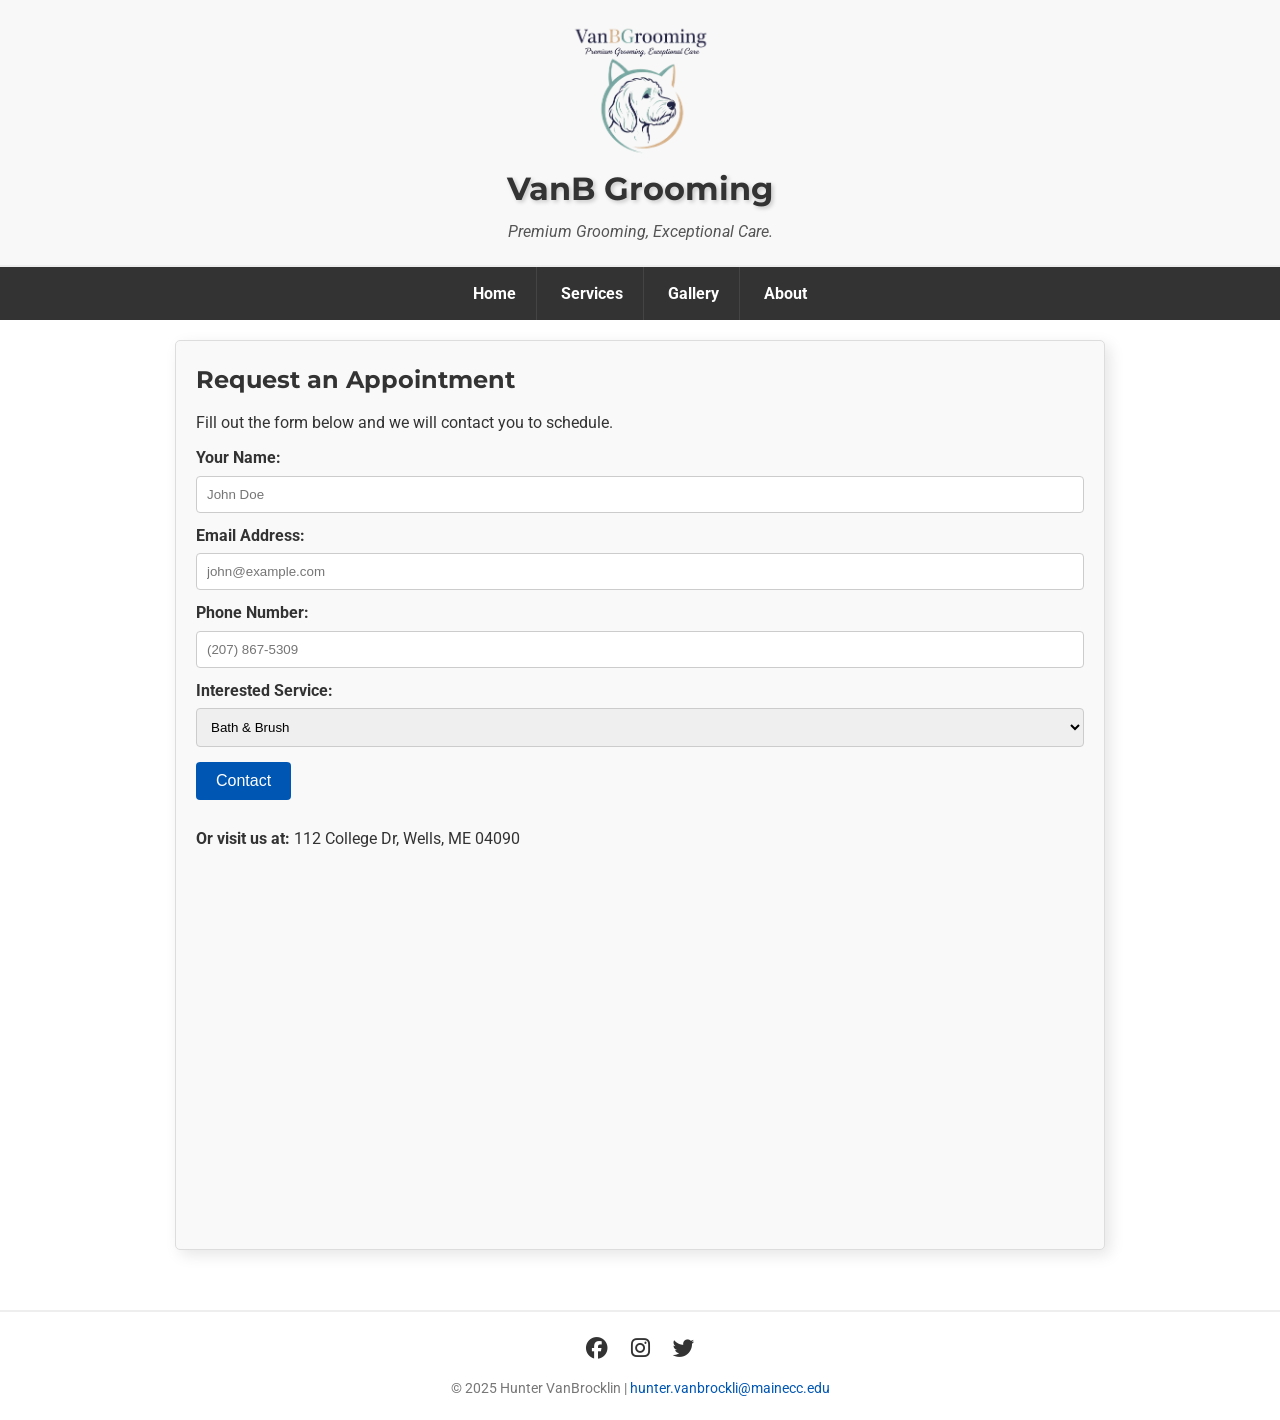
==== about.html @ a6453a8b "Base Site upload from last semester." ====
<!DOCTYPE html>
<html lang="en">
<head>
    <meta charset="UTF-8">
    <meta name="viewport" content="width=device-width, initial-scale=1.0">
    <link href="https://fonts.googleapis.com/css2?family=Montserrat:wght@700&family=Roboto:wght@400;700&display=swap" rel="stylesheet">
    <link rel="stylesheet" href="css/style.css">
    <script src="scripts/script.js"></script>
    <link rel="stylesheet" href="https://cdnjs.cloudflare.com/ajax/libs/font-awesome/6.5.1/css/all.min.css">

    <title>VanB Grooming - About Us</title>
</head>
<body>

<header>
    <figure>
        <img src="images/VBGlogo.png" alt="VanB Grooming Logo" style="margin: 0 auto; max-width: 150px;">
        <h1>VanB Grooming</h1>
        <figcaption>Premium Grooming, Exceptional Care.</figcaption>
    </figure>
</header>

<nav>
<div id="mobile-menu-btn" class="mobile-only" onclick="toggleMenu()" style="color: white; padding: 10px; font-weight: bold;">Menu ▼</div>
<ul id="nav-list">
    <li><a href="index.html">Home</a></li>
    <li><a href="services.html">Services</a></li>
    <li><a href="gallery.html">Gallery</a></li>
    <li><a href="about.html">About</a></li>
</ul>
</nav>

<main class="container">

    <section id="contact">
        <h2>Request an Appointment</h2>
        <p>Fill out the form below and we will contact you to schedule.</p>

        <form action="#" method="post">
            <label for="name">Your Name:</label>
            <input type="text" id="name" name="name" placeholder="John Doe" required>

            <label for="email">Email Address:</label>
            <input type="email" id="email" name="email" placeholder="john@example.com" required>

            <label for="phone">Phone Number:</label>
            <input type="tel" id="phone" name="phone" placeholder="(207) 867-5309" required>

            <label for="service-type">Interested Service:</label>
            <select id="service-type" name="service-type">
                <option value="bath">Bath & Brush</option>
                <option value="spa">Full Spa</option>
                <option value="puppy">Puppy Trim</option>
            </select>

            <button type="submit">Contact</button>
        </form>

        <br>
        <p><strong>Or visit us at:</strong> 112 College Dr, Wells, ME 04090</p>

        <div class="responsive-map-container">
            <iframe src="https://www.google.com/maps/embed?pb=!1m18!1m12!1m3!1d11613.433305606386!2d-70.60921417150124!3d43.306757816701264!2m3!1f0!2f0!3f0!3m2!1i1024!2i768!4f13.1!3m3!1m2!1s0x89e2a838bcb01df1%3A0xdb0def4c7c2e0e3a!2s112%20College%20Dr%2C%20Wells%2C%20ME%2004090!5e0!3m2!1sen!2sus!4v1761177709280!5m2!1sen!2sus" style="border:0;" allowfullscreen="" loading="lazy"></iframe>
        </div>
    </section>
</main>

<footer>
    <div class="social-media">
        <a href="https://facebook.com" target="_blank"><i class="fab fa-facebook"></i></a>
        <a href="https://instagram.com" target="_blank"><i class="fab fa-instagram"></i></a>
        <a href="https://twitter.com" target="_blank"><i class="fab fa-twitter"></i></a>
    </div>
    <p>© 2025 Hunter VanBrocklin | <a href="mailto:hunter.vanbrockli@mainecc.edu">hunter.vanbrockli@mainecc.edu</a></p>
</footer>

</body>
</html>
---- css/style.css ----
/*
  Name: VanBrocklin, Hunter J.
  File name: style.css
  Date: 11/28/2025
*/

/* CSS Reset Rule */
* {
    margin: 0;
    padding: 0;
    box-sizing: border-box;
}

article, section, aside, figure, figcaption, audio {
    display: block;
}

/* General Body */
body {
    font-family: "Roboto", Arial, "Helvetica Neue", Helvetica, sans-serif;
    line-height: 1.6;
    background-color: #FFFFFF;
    color: #333333;
}

h1, h2, h3, h4, h5, h6 {
    font-family: "Montserrat", sans-serif;
    margin-bottom: 10px;
}
/* remove audio and seperate in to fix the broken audio player.....Oops */
img, iframe {
    display: block;
    max-width: 100%;
    height: auto;
    margin: 10px auto;
}
audio {
    display: block;
    max-width: 100%;
    margin: 10px auto;
}
/* Removed height: auto so the player retains its default size */

a {
    color: #0056b3;
    text-decoration: none;
}

/* Header */
header {
    background-color: #f8f8f8;
    padding: 20px 15px;
    text-align: center;
    border-bottom: 2px solid #eeeeee;
}

header figure {
    margin: 0;
    padding: 0;
}

header h1 {
    text-shadow: 2px 2px 4px rgba(0,0,0,0.2);
    margin-bottom: 5px;
}

header figcaption {
    font-style: italic;
    color: #555;
    margin-top: 5px;
}

/* Navigation */
nav {
    background-color: #333;
    text-align: center;
    padding: 0;
}

nav ul {
    list-style-type: none;
    display: none;
    width: 100%;
}

nav li {
    display: block;
    border-bottom: 1px solid #444;
}

nav li:last-child {
    border-bottom: none;
}

nav a {
    color: #FFFFFF;
    font-weight: bold;
    display: block;
    padding: 14px 20px;
}

.mobile-only {
    cursor: pointer;
    display: block;
}

/* Main Content */
.container {
    width: 100%;
    padding: 20px 15px;
}

section#contact, section.service-card {
    background-color: #f9f9f9;
    border: 1px solid #ddd;
    padding: 20px;
    border-radius: 5px;
    margin-bottom: 20px;
    box-shadow: 5px 5px 15px rgba(0,0,0,0.1);
    transition: transform 0.3s ease;
}

section.service-card:hover, section#contact:hover {
    transform: scale(1.02);
}

.responsive-map-container {
    position: relative;
    overflow: hidden;
    width: 100%;
    max-width: 600px; /* Limits the width so it's not huge anymore and has a border */
    aspect-ratio: 16 / 9; /* Keeps the rectangular shape */
    margin: 20px auto; /* hopefully centers the map... It did for me... */
}

.responsive-map-container iframe {
    position: absolute;
    top: 0;
    left: 0;
    width: 100%;
    height: 100%;
    border: 0;
}

/* Hero Banner */
.hero-banner {
    background-image: url('../images/homeBG.jpg');
    background-size: cover;
    background-position: center;
    color: #FFFFFF;
    text-align: center;
    padding: 60px 20px;
    margin-bottom: 20px;
    border-radius: 5px;
    box-shadow: inset 0 0 0 1000px rgba(0,0,0,0.5);
}

.hero-banner h3 {
    color: #FFFFFF;
    font-size: 2em;
    text-shadow: 2px 2px 4px rgba(0,0,0,0.5);
}

.hero-banner p {
    font-size: 1.2em;
    max-width: 600px;
    margin: 0 auto;
}

/* Gallery Grid */
.gallery-grid {
    display: grid;
    gap: 20px;
}

.gallery-grid figure {
    margin: 0;
    box-shadow: 5px 5px 15px rgba(0,0,0,0.1);
    transition: transform 0.3s ease;
}

.gallery-grid figure:hover {
    transform: scale(1.03);
}

.gallery-grid img {
    width: 100%;
    height: auto;
    display: block;
    border-radius: 5px 5px 0 0;
}

.gallery-grid figcaption {
    background-color: #f9f9f9;
    padding: 10px;
    text-align: center;
    border-radius: 0 0 5px 5px;
    font-weight: bold;
}

/* Form Styling */
form label {
    display: block;
    margin-top: 10px;
    font-weight: bold;
}

form input, form select, form textarea {
    width: 100%;
    padding: 10px;
    margin-top: 5px;
    border: 1px solid #ccc;
    border-radius: 4px;
}

form button {
    margin-top: 15px;
    padding: 10px 20px;
    background-color: #0056b3;
    color: white;
    border: none;
    border-radius: 4px;
    cursor: pointer;
    font-size: 16px;
}

form button:hover {
    background-color: #004494;
}

/* Table Styling */
table {
    width: 100%;
    border-collapse: collapse;
    margin-top: 20px;
}

table th, table td {
    border: 1px solid #ddd;
    padding: 12px;
    text-align: left;
}

table th {
    background-color: #333;
    color: white;
}

table tr:nth-child(even) {
    background-color: #f2f2f2;
}

/* --- Social Media Footer Styles --- */
footer {
    text-align: center;
    padding: 20px 15px;
    margin-top: 20px;
    border-top: 2px solid #eeeeee;
    font-size: 0.9em;
    color: #777;
}

.social-media {
    margin-bottom: 10px;
}

.social-media a {
    color: #333;
    margin: 0 10px;
    font-size: 1.5em; /* Makes icons bigger */
    text-decoration: none;
    display: inline-block;
    transition: color 0.3s ease;
}

.social-media a:hover {
    color: #0056b3; /* Blue on hover */
}

/* MEDIA QUERIES */

/* Tablet View */
@media screen and (min-width: 768px) {
    .container {
        width: 90%;
        margin: 0 auto;
    }

    nav ul {
        display: block;
    }

    nav li {
        display: inline-block;
        border-bottom: none;
        border-right: 1px solid #444;
    }

    nav li:last-child {
        border-right: none;
    }

    .services-grid {
        display: grid;
        grid-template-columns: 1fr 1fr;
        gap: 20px;
    }

    .gallery-grid {
        grid-template-columns: 1fr 1fr;
    }
}

/* Desktop View */
@media screen and (min-width: 1024px) {
    .container {
        max-width: 960px;
    }

    .mobile-only {
        display: none;
    }

    .desktop-only {
        display: block;
    }

    nav a:hover {
        color: #0056b3;
        background-color: #ffffff;
        text-decoration: underline;
    }

    .services-grid {
        grid-template-columns: 1fr 1fr 1fr;
    }
}
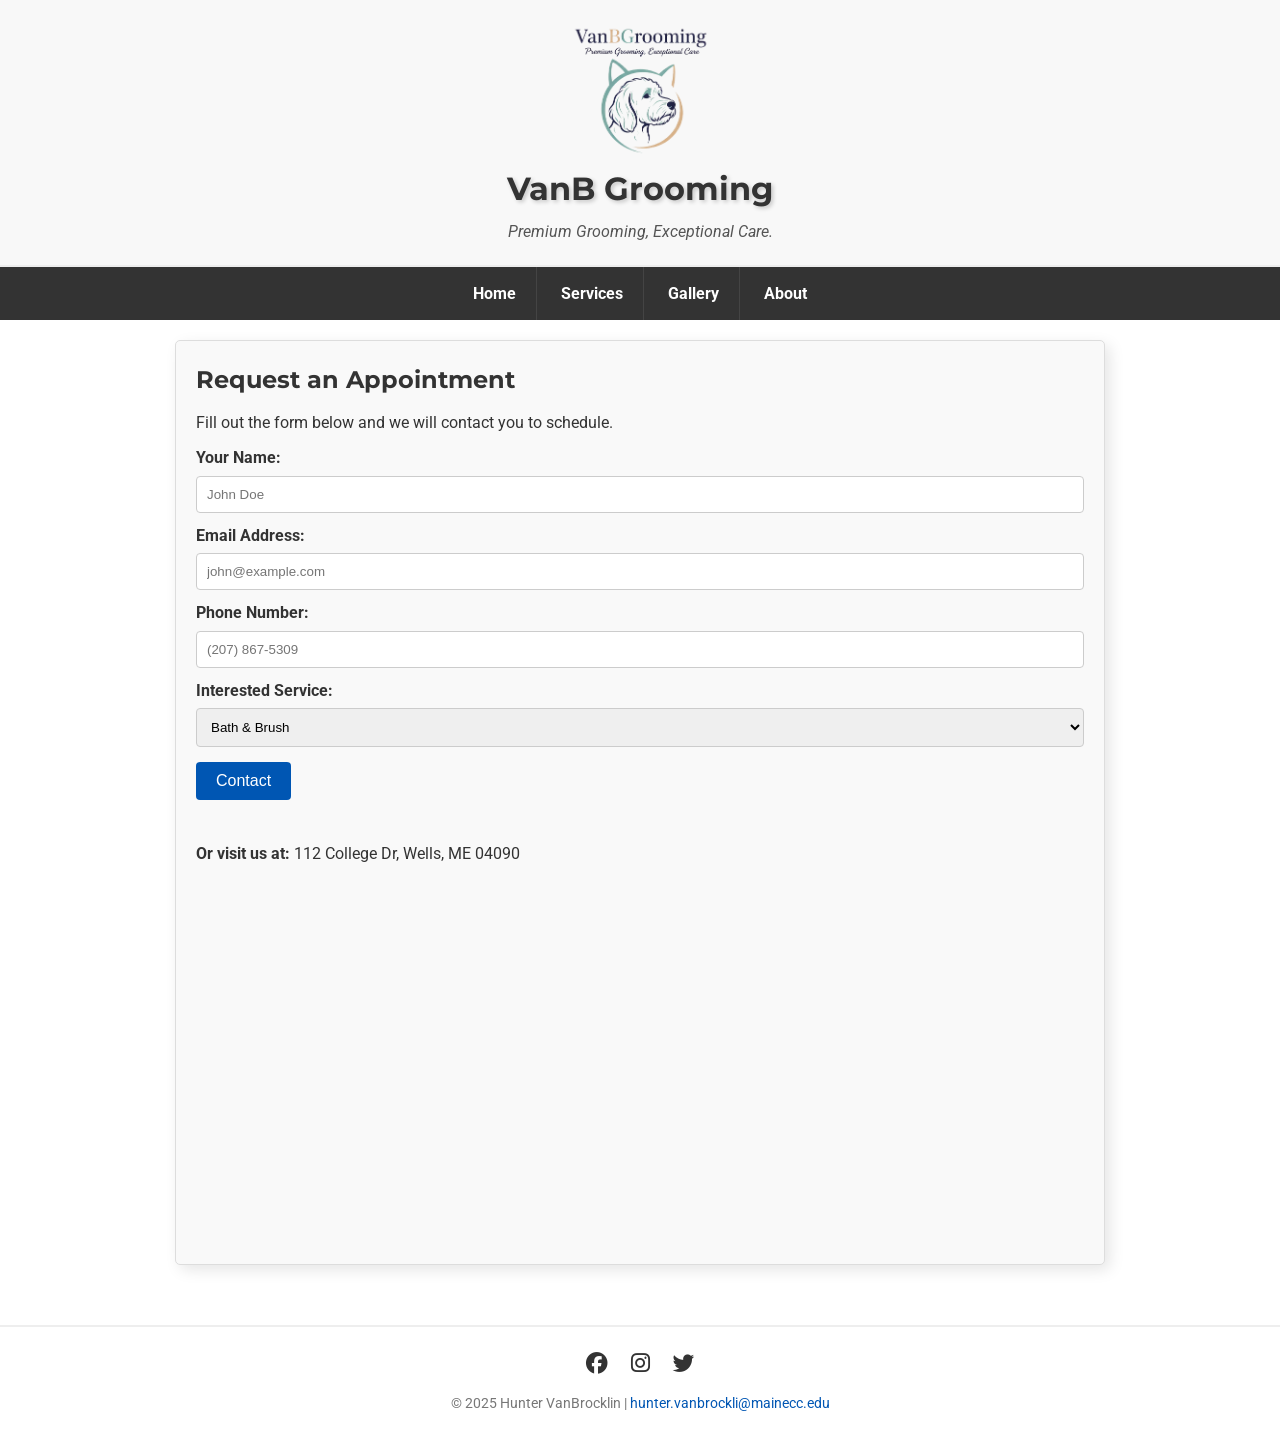
==== commit c22211b3: "Week 4: Added error handling functionality to appt form. Also seperated validation funcs to own js f" ====
--- a/about.html
+++ b/about.html
@@ -7,6 +7,7 @@
     <link rel="stylesheet" href="css/style.css">
     <script src="scripts/script.js"></script>
     <link rel="stylesheet" href="https://cdnjs.cloudflare.com/ajax/libs/font-awesome/6.5.1/css/all.min.css">
+    <script src="scripts/validation.js"></script>
 
     <title>VanB Grooming - About Us</title>
 </head>
@@ -36,7 +37,7 @@
         <h2>Request an Appointment</h2>
         <p>Fill out the form below and we will contact you to schedule.</p>
 
-        <form action="#" method="post">
+        <form id="appointment-form" action="#" method="post" onsubmit="return validateForm(event)">
             <label for="name">Your Name:</label>
             <input type="text" id="name" name="name" placeholder="John Doe" required>
 
@@ -54,8 +55,8 @@
             </select>
 
             <button type="submit">Contact</button>
+            <p id="form-error" style="color: red; font-weight: bold; margin-top: 15px;"></p>
         </form>
-
         <br>
         <p><strong>Or visit us at:</strong> 112 College Dr, Wells, ME 04090</p>
 
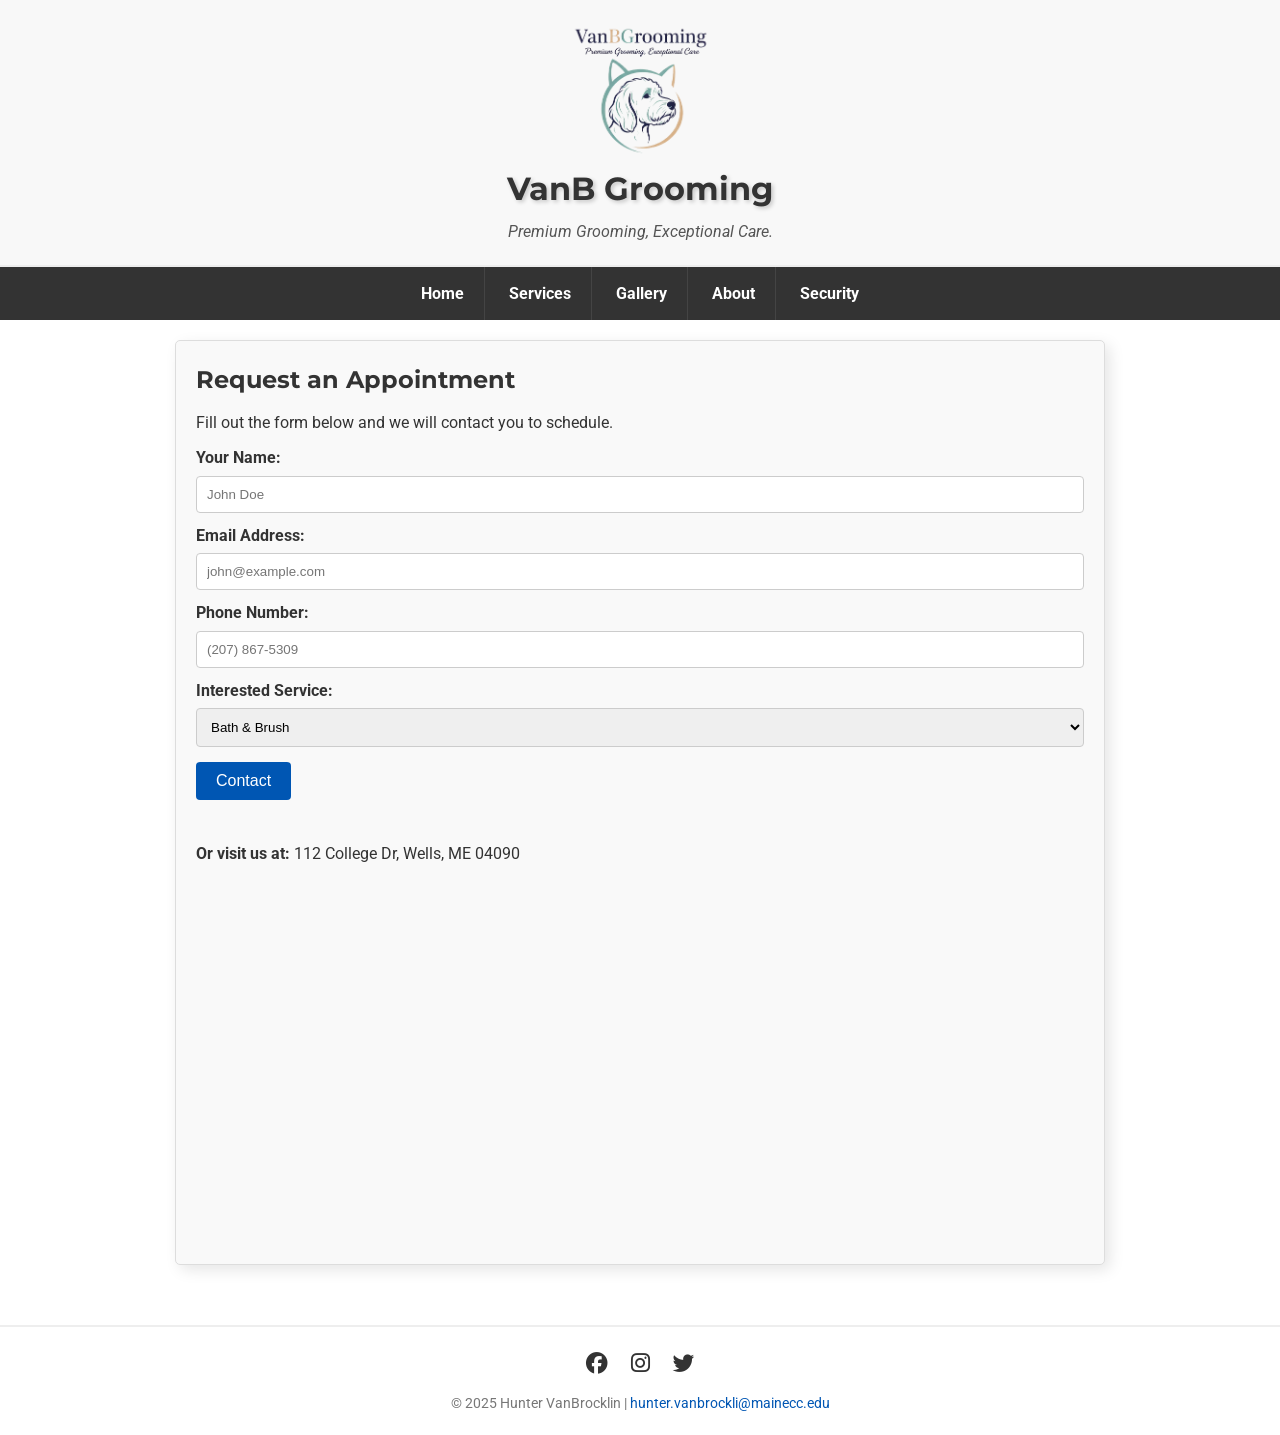
==== commit 719a0c69: "Week 5: Web Security additions with try catch for attempts at displaying the requested data" ====
--- a/about.html
+++ b/about.html
@@ -28,6 +28,7 @@
     <li><a href="services.html">Services</a></li>
     <li><a href="gallery.html">Gallery</a></li>
     <li><a href="about.html">About</a></li>
+    <li><a href="security.html">Security</a></li>
 </ul>
 </nav>
 
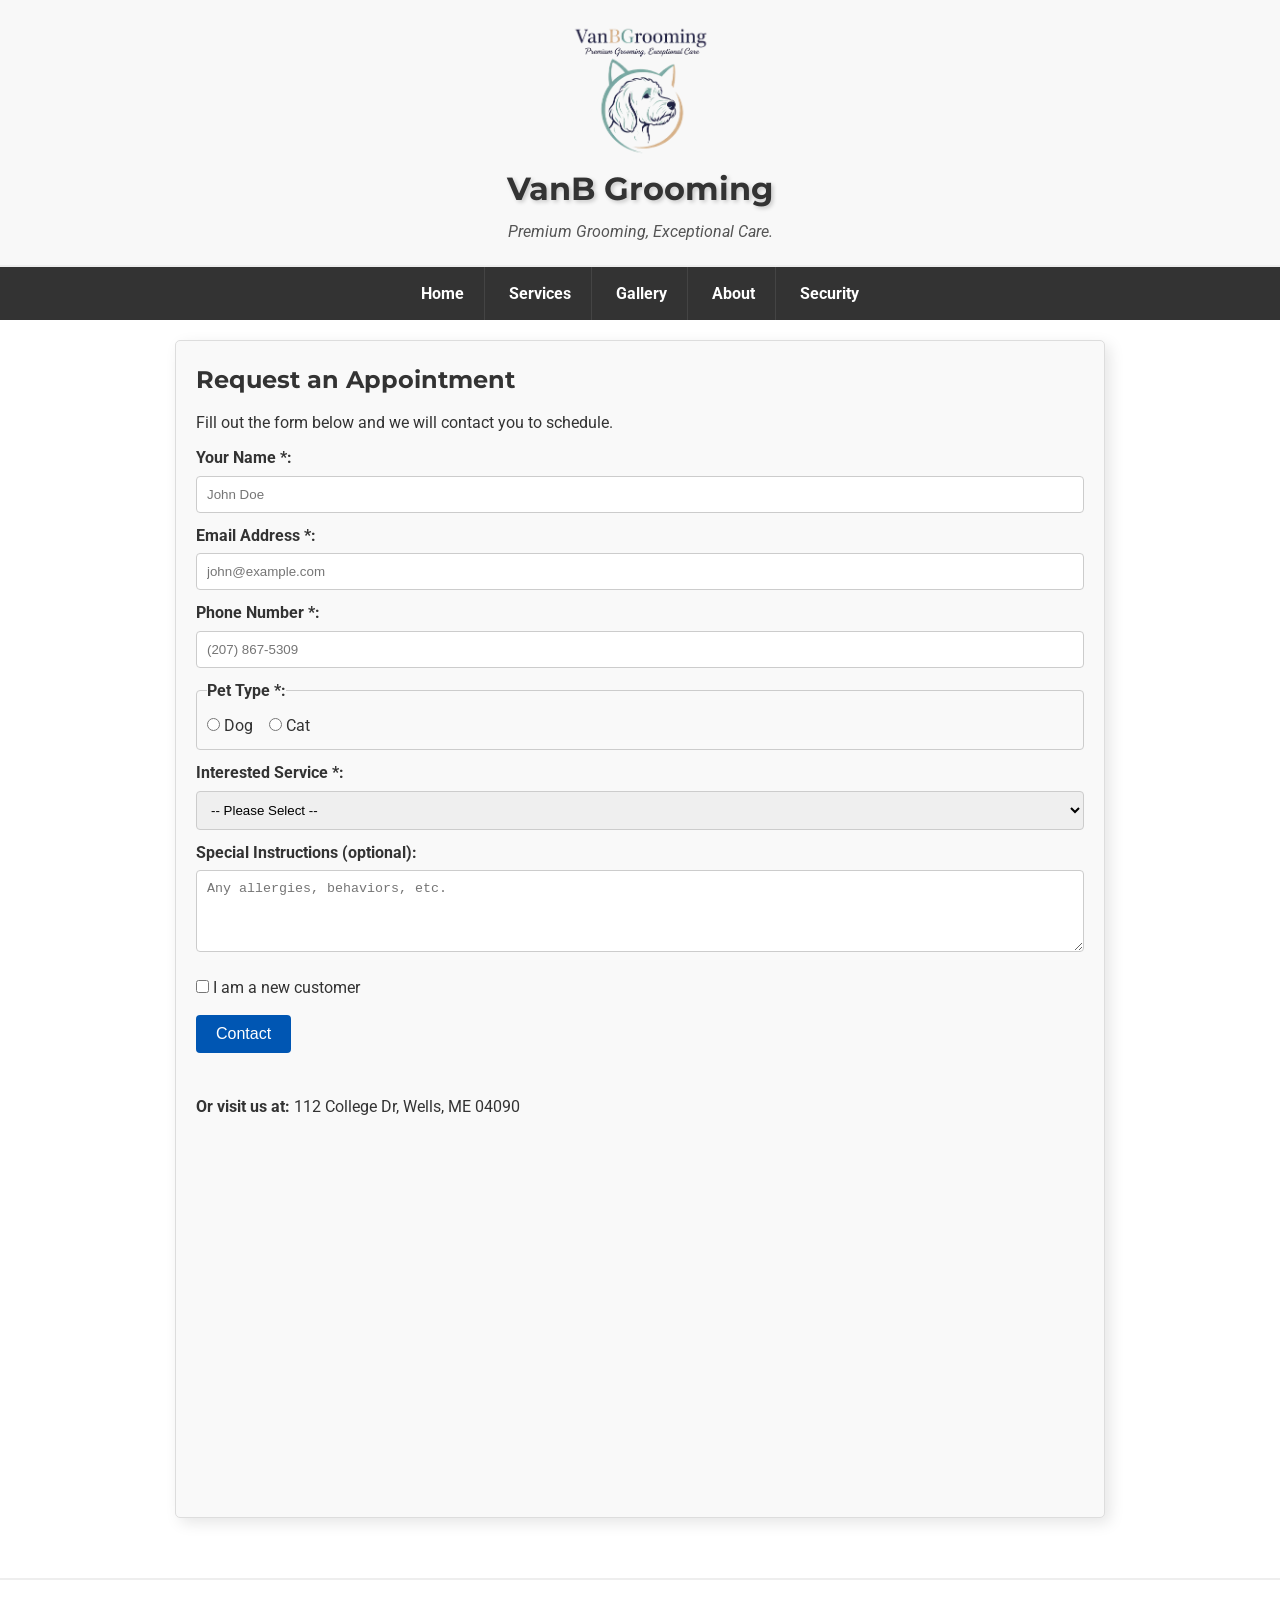
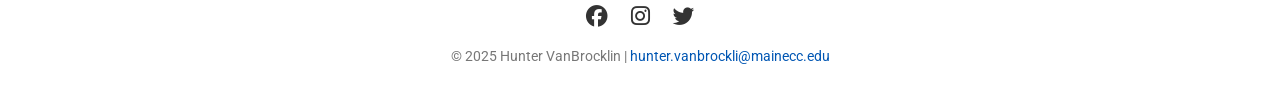
==== commit 545bc2d1: "Week 6: Updated the appt to use 3+ field types and verify that all required data is present and prov" ====
--- a/about.html
+++ b/about.html
@@ -39,24 +39,42 @@
         <p>Fill out the form below and we will contact you to schedule.</p>
 
         <form id="appointment-form" action="#" method="post" onsubmit="return validateForm(event)">
-            <label for="name">Your Name:</label>
-            <input type="text" id="name" name="name" placeholder="John Doe" required>
+            <label for="name">Your Name *:</label>
+            <input type="text" id="name" name="name" placeholder="John Doe">
 
-            <label for="email">Email Address:</label>
-            <input type="email" id="email" name="email" placeholder="john@example.com" required>
+            <label for="email">Email Address *:</label>
+            <input type="email" id="email" name="email" placeholder="john@example.com">
 
-            <label for="phone">Phone Number:</label>
-            <input type="tel" id="phone" name="phone" placeholder="(207) 867-5309" required>
+            <label for="phone">Phone Number *:</label>
+            <input type="tel" id="phone" name="phone" placeholder="(207) 867-5309">
 
-            <label for="service-type">Interested Service:</label>
+            <fieldset style="margin-top: 10px; border: 1px solid #ccc; padding: 10px; border-radius: 4px;">
+                <legend style="font-weight: bold;">Pet Type *:</legend>
+                <input type="radio" id="pet-dog" name="pet-type" value="dog" style="width: auto;">
+                <label for="pet-dog" style="display: inline; font-weight: normal;">Dog</label>
+                &nbsp;&nbsp;
+                <input type="radio" id="pet-cat" name="pet-type" value="cat" style="width: auto;">
+                <label for="pet-cat" style="display: inline; font-weight: normal;">Cat</label>
+            </fieldset>
+
+            <label for="service-type">Interested Service *:</label>
             <select id="service-type" name="service-type">
+                <option value="">-- Please Select --</option>
                 <option value="bath">Bath & Brush</option>
                 <option value="spa">Full Spa</option>
                 <option value="puppy">Puppy Trim</option>
             </select>
 
+            <label for="instructions">Special Instructions (optional):</label>
+            <textarea id="instructions" name="instructions" rows="4" placeholder="Any allergies, behaviors, etc."></textarea>
+
+            <div style="margin-top: 15px;">
+                <input type="checkbox" id="new-customer" name="new-customer" style="width: auto;">
+                <label for="new-customer" style="display: inline; font-weight: normal;">I am a new customer</label>
+            </div>
+
             <button type="submit">Contact</button>
-            <p id="form-error" style="color: red; font-weight: bold; margin-top: 15px;"></p>
+            <p id="form-error" style="color: red; font-weight: bold; margin-top: 15px; line-height: 1.4;"></p>
         </form>
         <br>
         <p><strong>Or visit us at:</strong> 112 College Dr, Wells, ME 04090</p>
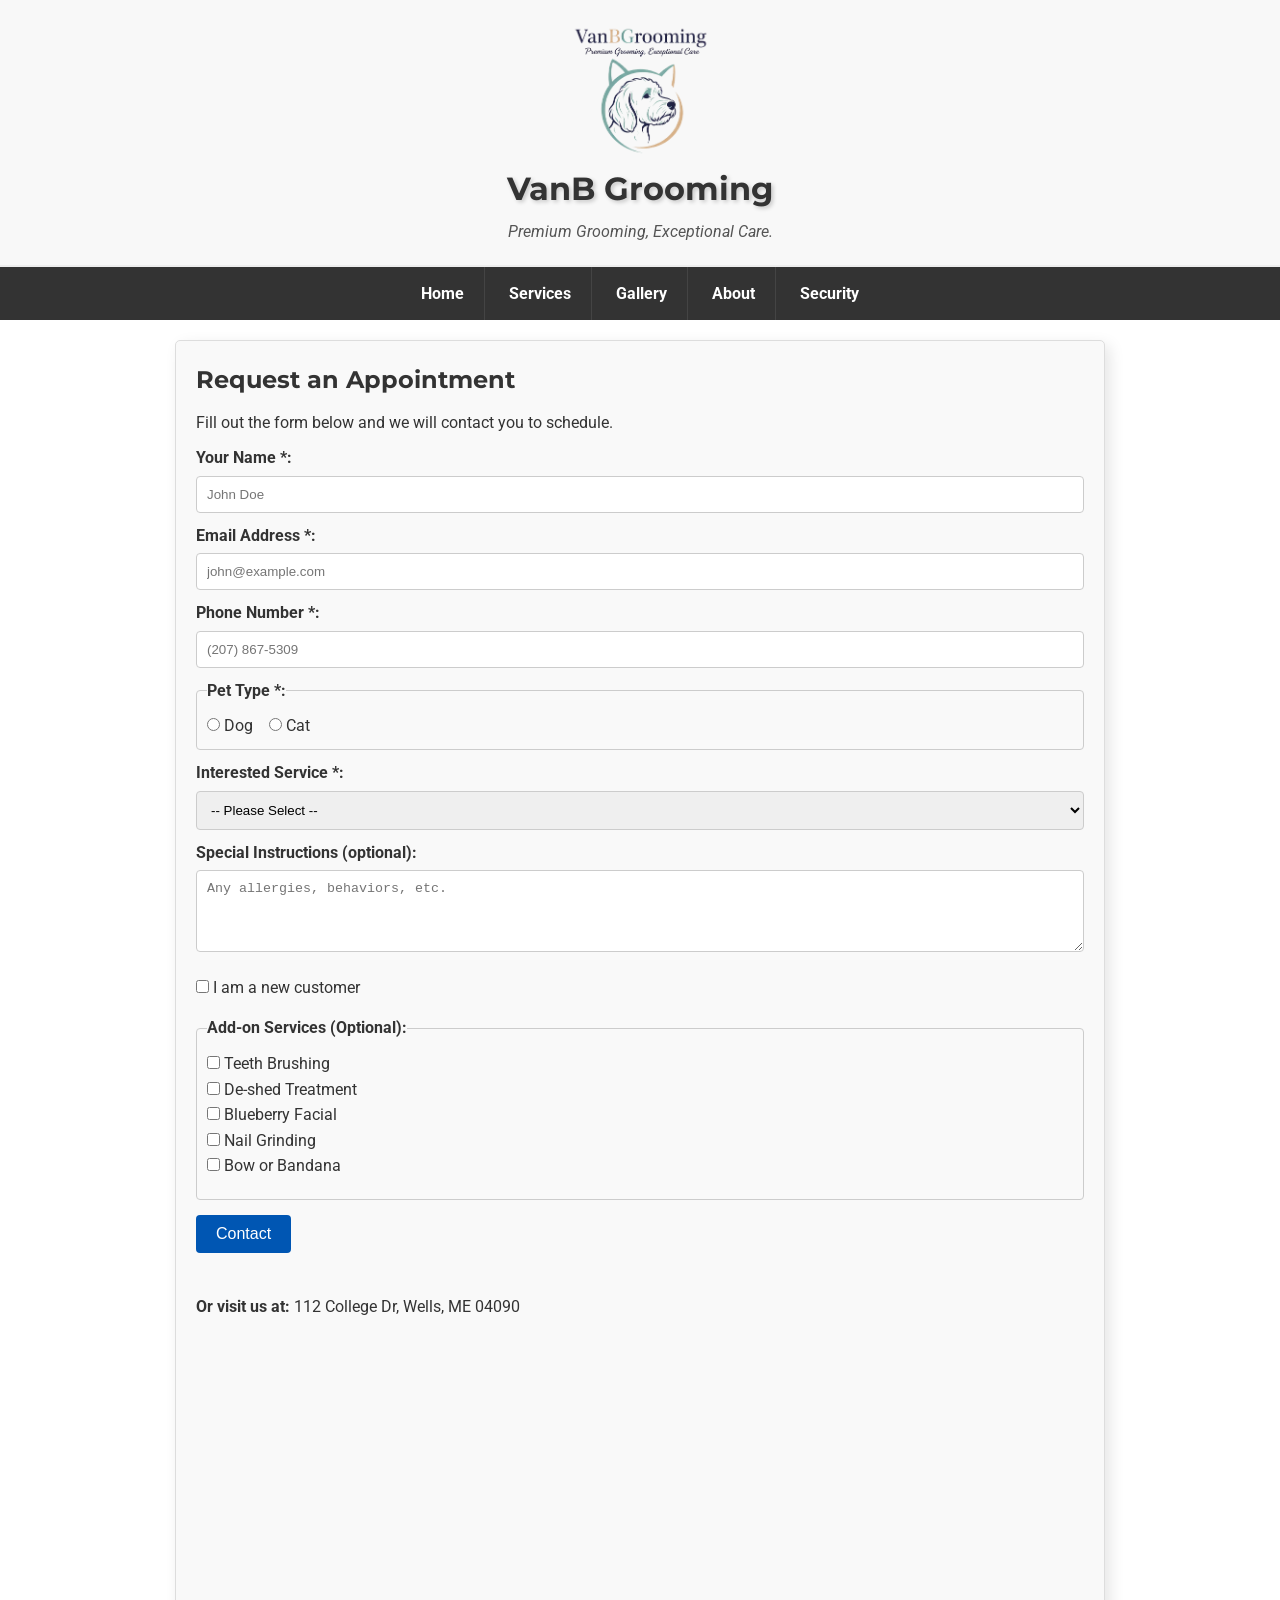
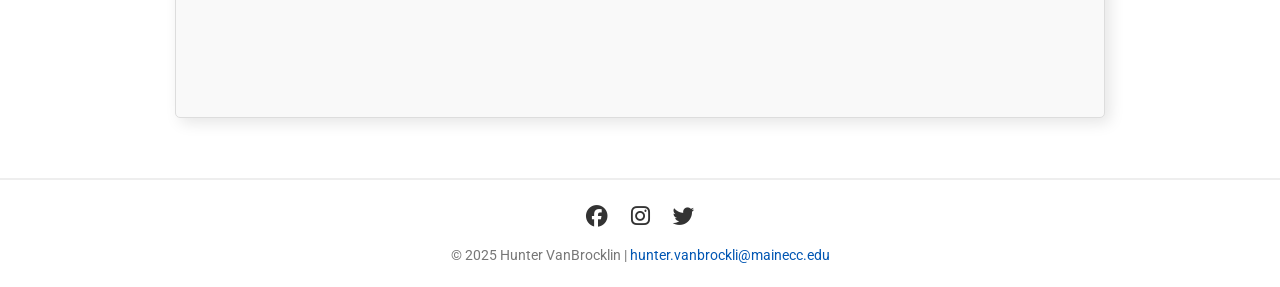
==== commit 6cb1dd37: "Week 7: Options addition." ====
--- a/about.html
+++ b/about.html
@@ -73,9 +73,30 @@
                 <label for="new-customer" style="display: inline; font-weight: normal;">I am a new customer</label>
             </div>
 
+            <fieldset style="margin-top: 15px; border: 1px solid #ccc; padding: 10px; border-radius: 4px;">
+                <legend style="font-weight: bold;">Add-on Services (Optional):</legend>
+                <input type="checkbox" class="addon-checkbox" id="addon-teeth" value="Teeth Brushing" style="width: auto;">
+                <label for="addon-teeth" style="display: inline; font-weight: normal;">Teeth Brushing</label><br>
+
+                <input type="checkbox" class="addon-checkbox" id="addon-deshed" value="De-shed Treatment" style="width: auto;">
+                <label for="addon-deshed" style="display: inline; font-weight: normal;">De-shed Treatment</label><br>
+
+                <input type="checkbox" class="addon-checkbox" id="addon-facial" value="Blueberry Facial" style="width: auto;">
+                <label for="addon-facial" style="display: inline; font-weight: normal;">Blueberry Facial</label><br>
+
+                <input type="checkbox" class="addon-checkbox" id="addon-grind" value="Nail Grinding" style="width: auto;">
+                <label for="addon-grind" style="display: inline; font-weight: normal;">Nail Grinding</label><br>
+
+                <input type="checkbox" class="addon-checkbox" id="addon-bow" value="Bow or Bandana" style="width: auto;">
+                <label for="addon-bow" style="display: inline; font-weight: normal;">Bow or Bandana</label>
+
+                <p id="addon-output" style="margin-top: 10px; font-style: italic; color: #0056b3; font-weight: bold;"></p>
+            </fieldset>
+
             <button type="submit">Contact</button>
             <p id="form-error" style="color: red; font-weight: bold; margin-top: 15px; line-height: 1.4;"></p>
         </form>
+
         <br>
         <p><strong>Or visit us at:</strong> 112 College Dr, Wells, ME 04090</p>
 
